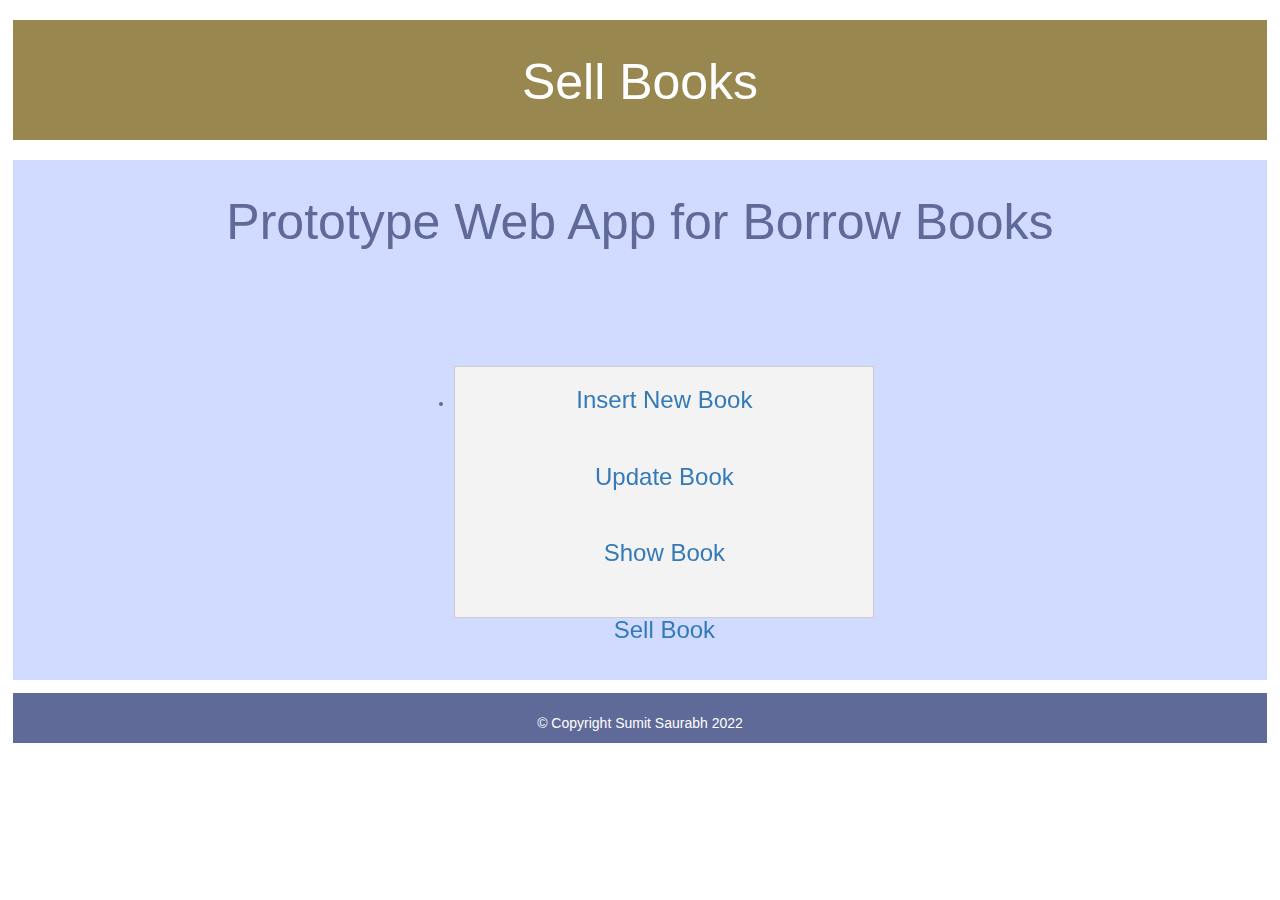
==== index.html @ 322dd21a "Initial commit" ====
<html>
    <head>
        <title>Sell Books</title>
        <meta charset="utf-8">
        <meta name="viewport" content="width=device-width, initial-scale=1">
        <link rel="stylesheet" href="https://maxcdn.bootstrapcdn.com/bootstrap/3.4.1/css/bootstrap.min.css">
        <link rel="stylesheet" href="css/app.css">
        <script src=" http://login2explore.com/jpdb/resources/js/0.0.3/jpdb-commons.js "></script>
     </head>
    <body>
        <header>
            <h1>Sell Books</h1>
        </header>
        <div class="wrapper">
            <h2>Prototype Web App for Borrow Books</h2>
            <div class="page">
                <h3><a href="insert.html">Insert New Book</a></h3> <br>
                <h3><a href="update.html">Update Book</a></h3> <br>
                <h3><a href="show.html">Show Book</a></h3> <br>
                <h3><a href="sell.html">Sell Book</a></h3> <br>
            </div>
        </div>
        <footer>
            <p>&copy; Copyright Sumit Saurabh 2022</p>
        </footer>
    </body>
</html>
---- css/app.css ----
html, body{
    margin: 0px;
}
header{
    background-color: #998750;
    color: #fff;
    width: 98%;
    height: 120px;
    margin: 1%;
}
header h1{
    text-align: center;
    font-family:'Franklin Gothic Medium', 'Arial Narrow', Arial, sans-serif;
    padding: 35px;
    font-size: 50px;
}
h2{
    text-align: center;
    font-family:'Franklin Gothic Medium', 'Arial Narrow', Arial, sans-serif;
    padding: 35px;
    font-size: 50px;
}
.wrapper{
    background-color: #D1DAFF;
    color: #5F6A99;
    width: 98%;
    height: 520px;
    margin: 1%;
}
.wrapper .page{
    position: fixed;
    top: 40%;
    left: 35%;
    width:30em;
    height:18em;
    margin-top: -9em;
    border: 1px solid #ccc;
    background-color: #f3f3f3;
    display: list-item;
    margin: 0.5%;
    text-align: center;
}
footer {
    background-color: #5F6A99;
    color: #fff;
    width: 98%;
    height: 50px;
    margin: 1%;
}
footer p{
    font-family: 'Segoe UI', Tahoma, Geneva, Verdana, sans-serif;
    text-align: center;
    padding: 20px;
}
.image_link{
    height: 145px;
    width: 22.5vw;
    margin: 1% 0 1% 1%;
}
.image_link:hover{
    filter: grayscale(70%);
}
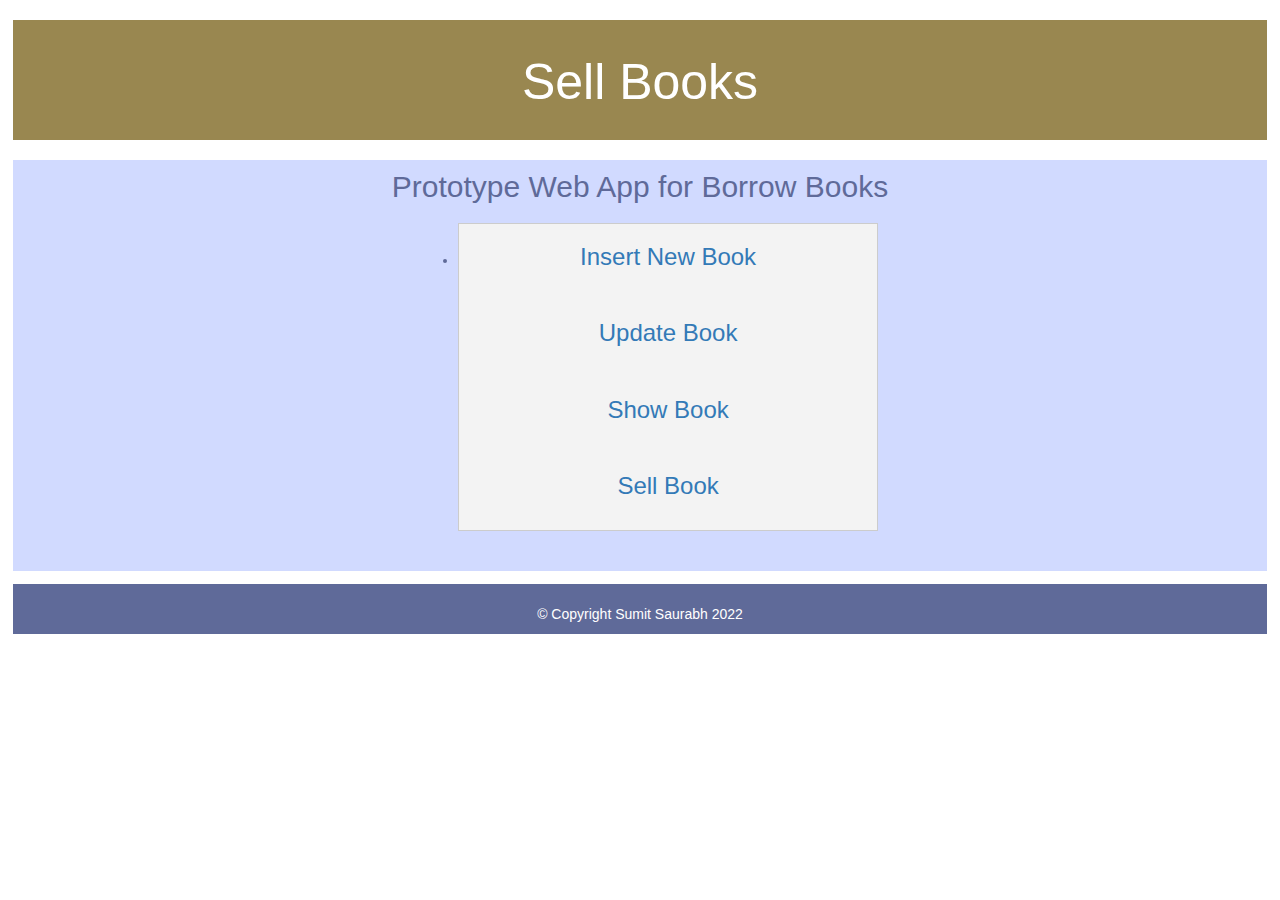
==== commit 7daca3f7: "Sell & Show remains to be completed" ====
--- a/index.html
+++ b/index.html
@@ -19,6 +19,7 @@
                 <h3><a href="show.html">Show Book</a></h3> <br>
                 <h3><a href="sell.html">Sell Book</a></h3> <br>
             </div>
+            <h2></h2>
         </div>
         <footer>
             <p>&copy; Copyright Sumit Saurabh 2022</p>
--- a/css/app.css
+++ b/css/app.css
@@ -14,25 +14,33 @@
     padding: 35px;
     font-size: 50px;
 }
-h2{
+.wrapper h2{
     text-align: center;
     font-family:'Franklin Gothic Medium', 'Arial Narrow', Arial, sans-serif;
-    padding: 35px;
-    font-size: 50px;
+    padding: 10px;
+    font-size: 30px;
+}
+header+h2{
+    text-align: center;
+    font-family:'Franklin Gothic Medium', 'Arial Narrow', Arial, sans-serif;
+    padding: 20px;
+    font-size: 40px;
 }
 .wrapper{
     background-color: #D1DAFF;
     color: #5F6A99;
     width: 98%;
-    height: 520px;
+    height: auto;
     margin: 1%;
 }
 .wrapper .page{
-    position: fixed;
-    top: 40%;
+    position: relative;
+    top: 43%;
     left: 35%;
+    bottom: 20%;
+    right: 35%;
     width:30em;
-    height:18em;
+    height:22em;
     margin-top: -9em;
     border: 1px solid #ccc;
     background-color: #f3f3f3;
